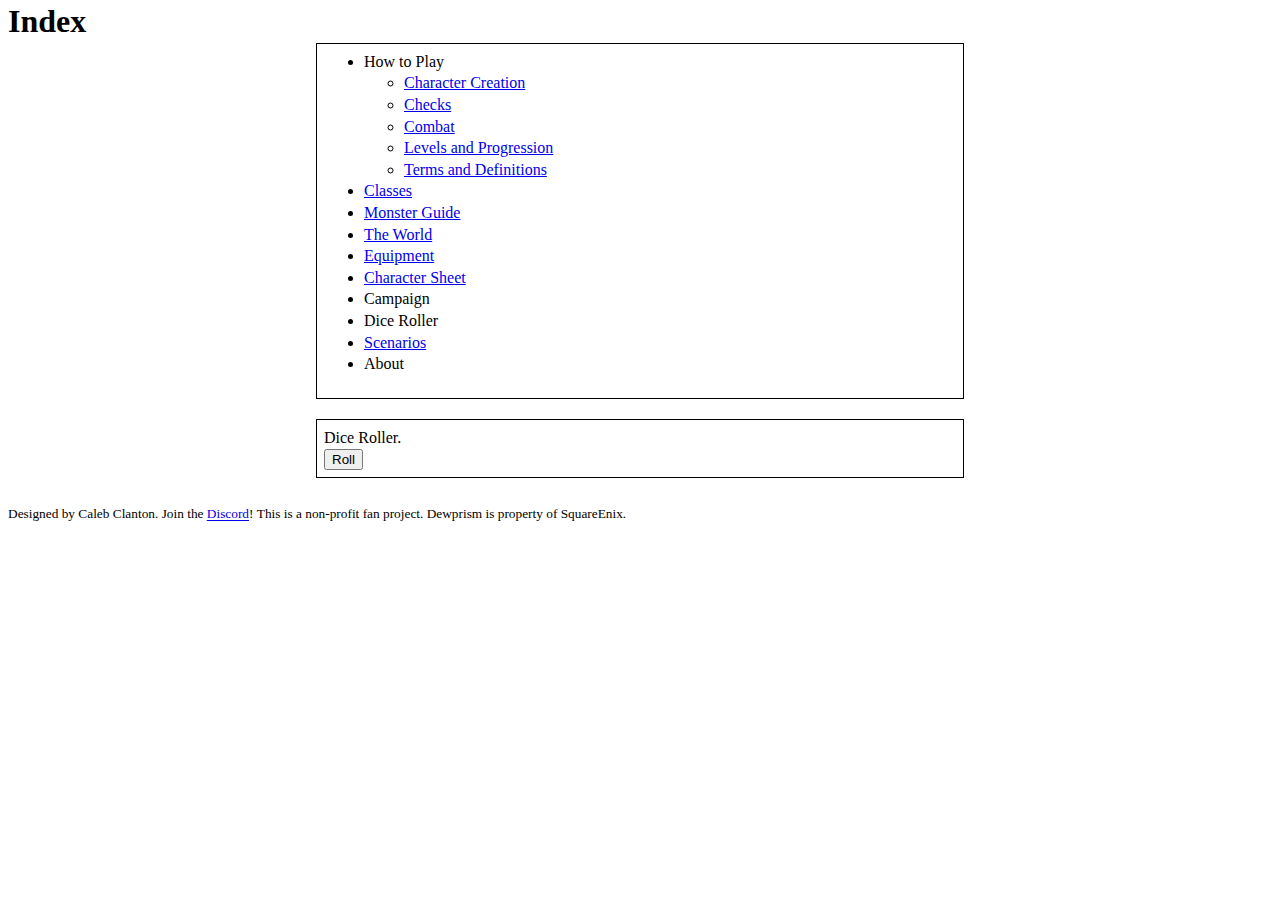
==== index.html @ 0dc32529 "Various updated. Puppet included." ====
<!DOCTYPE html>
<html lang="en">
<head>
    <meta charset="UTF-8">
    <title>Dewprism Tactics - Index</title>
    <link rel="stylesheet" href="Resources/GeneralStyle.css">
    <script type="text/javascript" src="Resources/DiceRoller.js"></script>
</head>
<body>

<h1>
    Index
</h1>
<div>
    <ul>
        <li>
            How to Play
            <ul>
                <li>
                    <a href="Pages/CharacterCreation.html">Character Creation</a>
                </li>
                <li>
                    <a href="Pages/Checks.html">Checks</a>
                </li>
                <li>
                    <a href="Pages/CombatRules.html">Combat</a>
                </li>
                <li>
                    <a href="Pages/LevelsAndProgression.html">Levels and Progression</a>
                </li>
                <li>
                    <a href="Pages/TermsAndDefinitions.html"> Terms and Definitions </a>
                </li>
            </ul>
        </li>


        <li><a href="Pages/ClassesDir.html"> Classes </a></li>
        <li><a href="Pages/MonsterGuide.html">Monster Guide</a></li>
        <li><a href="Pages/DewprismWorldDir.html"> The World </a></li>

        <li>
            <a href="Pages/Equipment.html">
                Equipment
            </a>
        </li>
        <li>
            <a href="Pages/CharacterTemplate.html">
                Character Sheet
            </a>
        </li>
        <li> Campaign</li>
        <li> Dice Roller</li>
        <li>
            <a href="Pages/Scenarios.html">Scenarios</a>
        </li>
        <li> About</li>
    </ul>
</div>
<div>
    Dice Roller.<br>

    <button onclick="Roll()">Roll</button>
    <p id="result">

    </p>
</div>
<footer>
    <sub>Designed by Caleb Clanton. </sub>
    <sub>Join the <a href="https://discord.gg/SrWpKFqAYQ">Discord</a>! </sub>
    <sub>This is a non-profit fan project. Dewprism is property of SquareEnix. </sub>
</footer>
</body>
<footer>

</footer>
</html>
---- Resources/GeneralStyle.css ----
body {
    background: url("Banner.png") white no-repeat fixed center;
    font-family: Dewprism;
    line-height: 1.35;
}

h1, h2, h3, h4, h5 {
    line-height: 0px;
}

body.GreenMagic {
    background-image: url("Green.jpg");
    background-repeat: no-repeat;
    background-size: 25%;
    background-position: right bottom;
}

body.BlueMagic {
    background-image: url("Blue_Alt.jpg");
    background-repeat: no-repeat;
    background-size: 25%;
    background-position: right bottom;
}

div {
    width: 50%;
    border: solid black 1px;
    background-color: rgba(255, 255, 255, 0.6);
    padding: 7px;
    margin-left: auto;
    margin-right: auto;
    margin-bottom: 20px;
}

div.Side {
    border: 0px;
    margin-left: 0px;
}

div.Wide {
    width: 90%;
}

p {
    text-indent: 40px;
    margin-bottom: 0px;
    margin-top: 0px;
}

table {
    border: black solid 1px;
    border-spacing: 8px;
    width: 900px;
    background-color: rgba(255, 255, 255, 0.6);
}

th.NameCol {
    width: 20%;
}

th.CostCol {
    width: 10%;
}

th.SlotCol
{
    width: 10%;
}

th.UsesCol
{
    width: 5%;
}


th {
    width: 500px;
    alignment: center;
}

tr {
    border: black solid;
}

td {
    border: 1px black solid;
    padding: 5px;
    background-color: rgba(255, 255, 255, 0.85);
}

p.tab {
    margin-left: 40px;
}

@font-face {
    font-family: Dewprism;
    src: url("dpcomic.ttf");
}

a.Menu {
    position: fixed;
    top: 5%;
    right: 5%;
    z-index: 100;
    padding: 5px;
    background-color: white;
    border: black 1px solid;
}

div.Menu {
    position: fixed;
    top: 5%;
    right: 5%;
    z-index: 100;
    padding: 5px;
    background-color: white;
    border: black 1px solid;
    width: 15%;
    text-align: center;
}

ul, ol {
    margin-top: 0px;
}

span.Fire {
    color: red;
}

span.Water {
    color: blue;
}

span.Wind {
    color: green;
}

span.Darkness {
    color: black;
    font-weight: bold;
}

span.Light {
    color: violet;
}

span.Electric {
    color: deepskyblue;
    font-style: italic;
}

span.Metal {
    color: grey;
    font-weight: bold;
}

span.Noble {
    color: gold;
    font-weight: bold;
}

span.Neutral {
    color: grey;
}
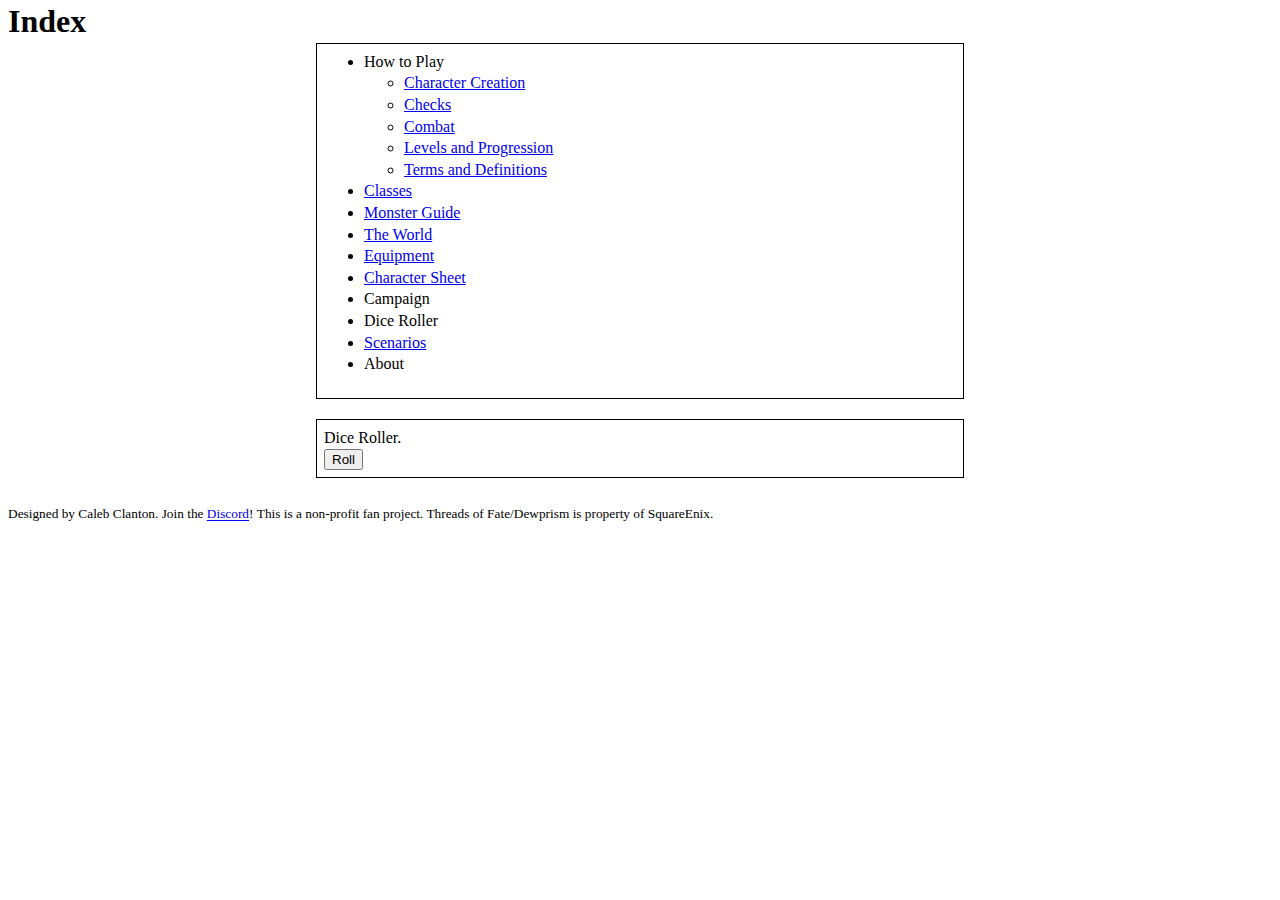
==== commit 378a6433: "Auto-indexing script added in. Terms and Definitions file now auto-populates its own index." ====
--- a/index.html
+++ b/index.html
@@ -57,21 +57,18 @@
         <li> About</li>
     </ul>
 </div>
-<div>
-    Dice Roller.<br>
+<div id="DiceRoller">
 
-    <button onclick="Roll()">Roll</button>
-    <p id="result">
-
-    </p>
 </div>
 <footer>
     <sub>Designed by Caleb Clanton. </sub>
     <sub>Join the <a href="https://discord.gg/SrWpKFqAYQ">Discord</a>! </sub>
-    <sub>This is a non-profit fan project. Dewprism is property of SquareEnix. </sub>
+    <sub>This is a non-profit fan project. Threads of Fate/Dewprism is property of SquareEnix. </sub>
 </footer>
 </body>
 <footer>
-
+    <script>
+        InjectIntoElement();
+    </script>
 </footer>
 </html>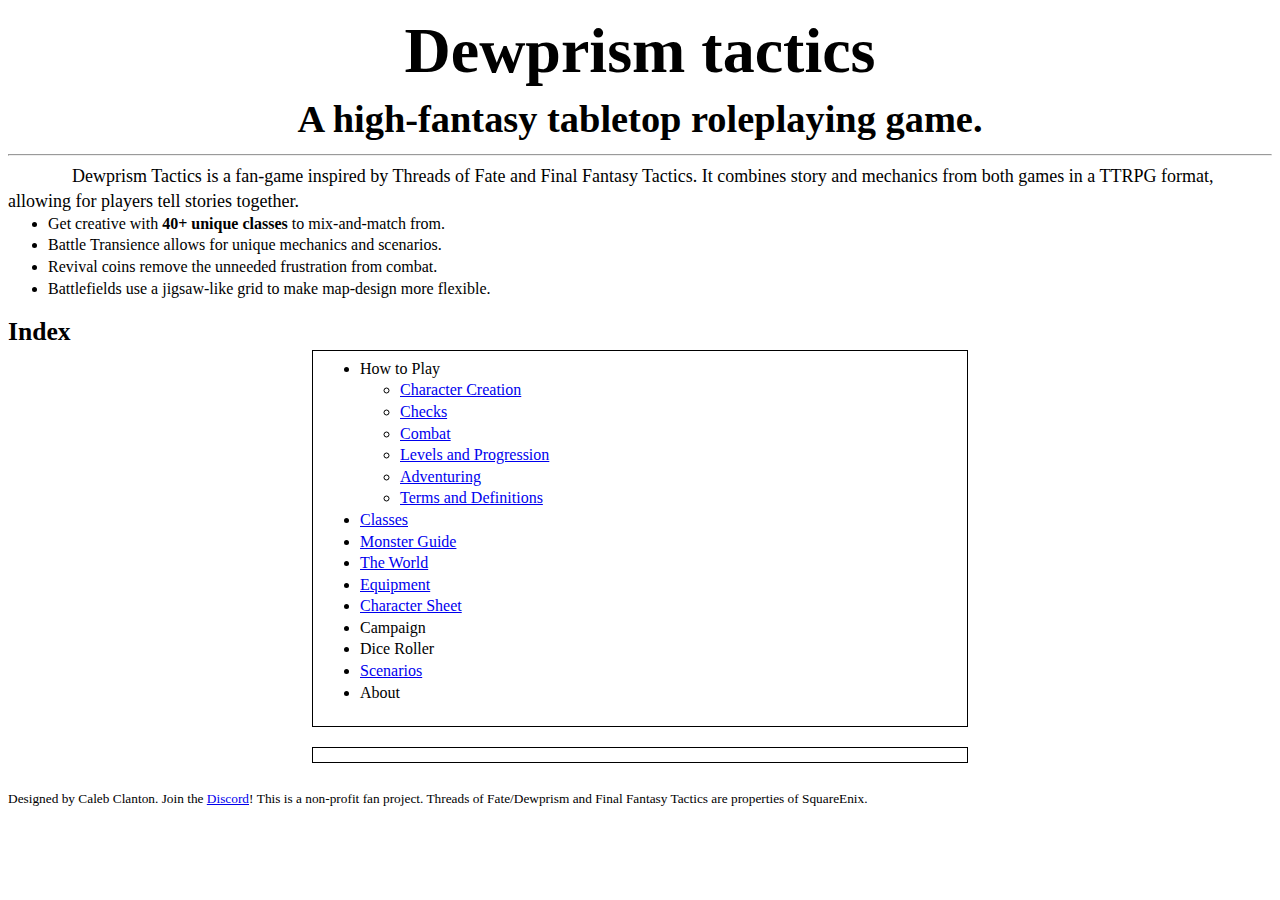
==== commit 46b622cf: "Fixed scaling. Edited Gargoyle.txt" ====
--- a/index.html
+++ b/index.html
@@ -4,13 +4,35 @@
     <meta charset="UTF-8">
     <title>Dewprism Tactics - Index</title>
     <link rel="stylesheet" href="Resources/GeneralStyle.css">
-    <script type="text/javascript" src="Resources/DiceRoller.js"></script>
+    <script type="text/javascript" src="Resources/KarmicDiceRoller.js"></script>
 </head>
 <body>
-
-<h1>
+<h1 style="text-align: center; font-size: 5vw">
+    Dewprism tactics
+</h1>
+<h2 style="text-align: center; font-size: 3vw">
+    A high-fantasy tabletop roleplaying game.
+</h2>
+<hr>
+<p style="font-size: 2vh">Dewprism Tactics is a fan-game inspired by Threads of Fate and Final Fantasy Tactics. It combines
+story and mechanics from both games in a TTRPG format, allowing for players tell stories together.</p>
+<ul>
+    <li>
+        Get creative with <b>40+ unique classes</b> to mix-and-match from.
+    </li>
+    <li>
+        Battle Transience allows for unique mechanics and scenarios.
+    </li>
+    <li>
+        Revival coins remove the unneeded frustration from combat.
+    </li>
+    <li>
+        Battlefields use a jigsaw-like grid to make map-design more flexible.
+    </li>
+</ul>
+<h2>
     Index
-</h1>
+</h2>
 <div>
     <ul>
         <li>
@@ -27,6 +49,9 @@
                 </li>
                 <li>
                     <a href="Pages/LevelsAndProgression.html">Levels and Progression</a>
+                </li>
+                <li>
+                    <a href="Pages/Adventuring.html">Adventuring</a>
                 </li>
                 <li>
                     <a href="Pages/TermsAndDefinitions.html"> Terms and Definitions </a>
@@ -57,18 +82,18 @@
         <li> About</li>
     </ul>
 </div>
-<div id="DiceRoller">
+<div id="KarmicDiceRoller">
 
 </div>
 <footer>
     <sub>Designed by Caleb Clanton. </sub>
     <sub>Join the <a href="https://discord.gg/SrWpKFqAYQ">Discord</a>! </sub>
-    <sub>This is a non-profit fan project. Threads of Fate/Dewprism is property of SquareEnix. </sub>
+    <sub>This is a non-profit fan project. Threads of Fate/Dewprism and Final Fantasy Tactics are properties of SquareEnix. </sub>
 </footer>
 </body>
 <footer>
     <script>
-        InjectIntoElement();
+        InjectKarmicDiceRollerIntoElement();
     </script>
 </footer>
-</html>+</html>
--- a/Resources/GeneralStyle.css
+++ b/Resources/GeneralStyle.css
@@ -1,13 +1,52 @@
+:root
+{
+    --TrueMin: 16px;
+    --StdFS: 1vw;
+    --MinFS: 0.75vw;
+    --H1FS: 2.25vw;
+    --H2FS: 2vw;
+    --H3FS: 1.75vw;
+    --H4FS: 1.5vw;
+    --H5FS: 1.25vw;
+}
+
 body {
     background: url("Banner.png") white no-repeat fixed center;
-    font-family: Dewprism;
+    font-family: Dewprism, serif;
     line-height: 1.35;
+    font-size: max(var(--StdFS), var(--TrueMin));
 }
 
 h1, h2, h3, h4, h5 {
-    line-height: 0px;
-}
-
+    word-wrap: break-word;
+    margin-top: 0px;
+    margin-bottom: 0px;
+}
+
+h1
+{
+    font-size: max(var(--H1FS), var(--TrueMin));
+}
+
+h2
+{
+    font-size: max(var(--H2FS), var(--TrueMin));
+}
+
+h3
+{
+    font-size: max(var(--H3FS), var(--TrueMin));
+}
+
+h4
+{
+    font-size: max(var(--H4FS), var(--TrueMin));
+}
+
+h5
+{
+    font-size: max(var(--H5FS), var(--TrueMin));
+}
 body.GreenMagic {
     background-image: url("Green.jpg");
     background-repeat: no-repeat;
@@ -23,7 +62,8 @@
 }
 
 div {
-    width: 50%;
+    width: 50vw;
+    font-size: inherit;
     border: solid black 1px;
     background-color: rgba(255, 255, 255, 0.6);
     padding: 7px;
@@ -35,6 +75,7 @@
 div.Side {
     border: 0px;
     margin-left: 0px;
+    font-size: var(--MinFS);
 }
 
 div.Wide {
@@ -42,9 +83,10 @@
 }
 
 p {
-    text-indent: 40px;
+    text-indent: 5vw;
     margin-bottom: 0px;
     margin-top: 0px;
+    font-size: inherit;
 }
 
 table {
@@ -90,6 +132,7 @@
 
 p.tab {
     margin-left: 40px;
+    font-size: 5vw;
 }
 
 @font-face {
@@ -121,6 +164,7 @@
 
 ul, ol {
     margin-top: 0px;
+    font-size: max(var(--StdFS), var(--TrueMin));
 }
 
 span.Fire {
@@ -161,4 +205,4 @@
 
 span.Neutral {
     color: grey;
-}+}
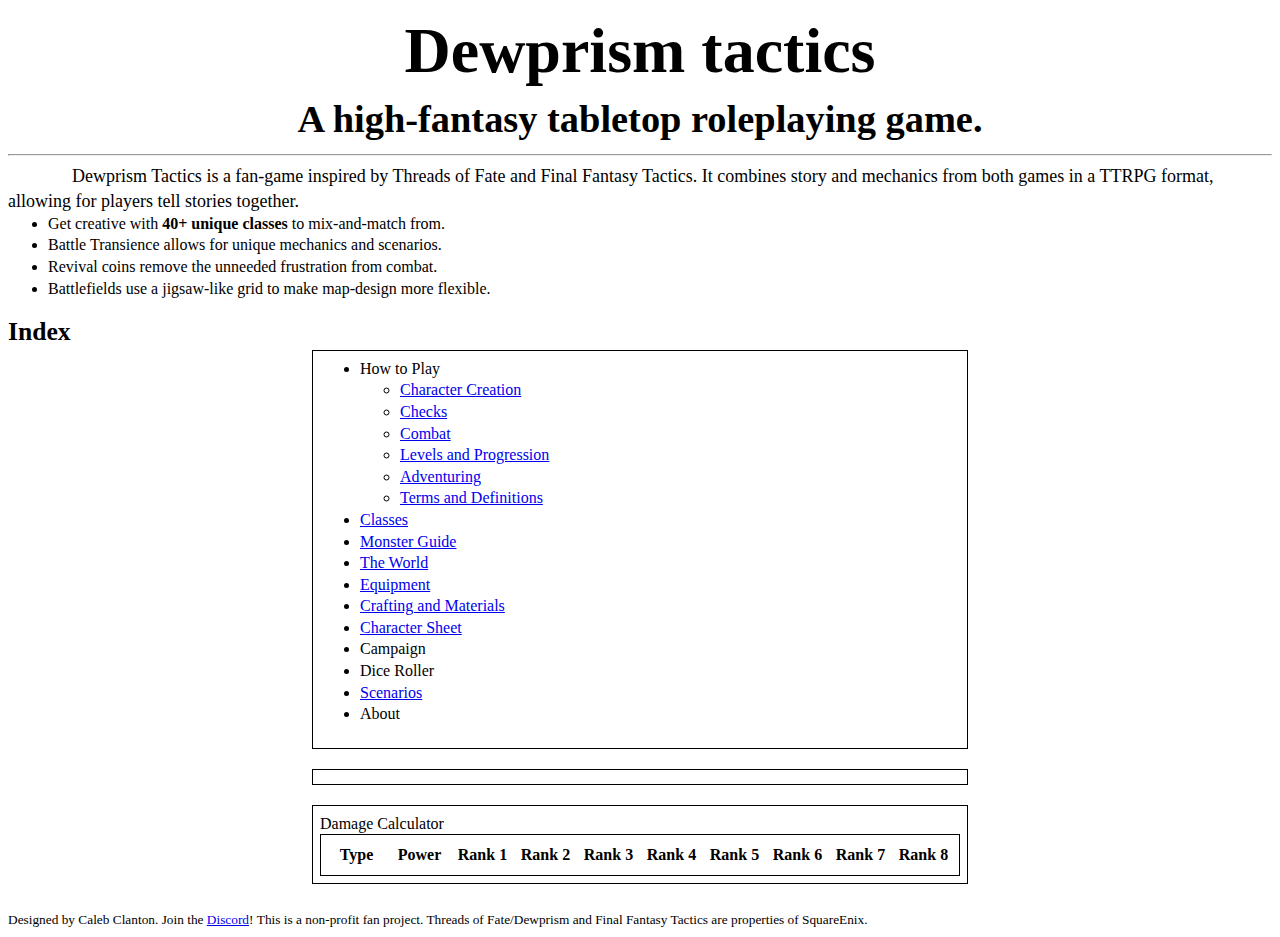
==== commit 4b60355f: "Added solowork." ====
--- a/index.html
+++ b/index.html
@@ -1,99 +1,166 @@
 <!DOCTYPE html>
 <html lang="en">
-<head>
-    <meta charset="UTF-8">
-    <title>Dewprism Tactics - Index</title>
-    <link rel="stylesheet" href="Resources/GeneralStyle.css">
-    <script type="text/javascript" src="Resources/KarmicDiceRoller.js"></script>
-</head>
-<body>
-<h1 style="text-align: center; font-size: 5vw">
-    Dewprism tactics
-</h1>
-<h2 style="text-align: center; font-size: 3vw">
-    A high-fantasy tabletop roleplaying game.
-</h2>
-<hr>
-<p style="font-size: 2vh">Dewprism Tactics is a fan-game inspired by Threads of Fate and Final Fantasy Tactics. It combines
-story and mechanics from both games in a TTRPG format, allowing for players tell stories together.</p>
-<ul>
-    <li>
-        Get creative with <b>40+ unique classes</b> to mix-and-match from.
-    </li>
-    <li>
-        Battle Transience allows for unique mechanics and scenarios.
-    </li>
-    <li>
-        Revival coins remove the unneeded frustration from combat.
-    </li>
-    <li>
-        Battlefields use a jigsaw-like grid to make map-design more flexible.
-    </li>
-</ul>
-<h2>
-    Index
-</h2>
-<div>
-    <ul>
-        <li>
-            How to Play
+    <head>
+        <meta charset="UTF-8">
+        <title>Dewprism Tactics - Index</title>
+        <link rel="stylesheet" href="Resources/GeneralStyle.css">
+        <script type="text/javascript"
+                src="Resources/KarmicDiceRoller.js"></script>
+
+        <style>
+            .Input {
+                width: 90%;
+            }
+
+            th {
+                width: 10%;
+            }
+        </style>
+    </head>
+    <body>
+
+        <h1 style="text-align: center; font-size: 5vw">
+            Dewprism tactics
+        </h1>
+        <h2 style="text-align: center; font-size: 3vw">
+            A high-fantasy tabletop roleplaying game.
+        </h2>
+        <hr>
+        <p style="font-size: 2vh">Dewprism Tactics is a fan-game inspired by
+            Threads of Fate and Final Fantasy Tactics. It combines
+            story and mechanics from both games in a TTRPG format, allowing for
+            players tell stories together.</p>
+        <ul>
+            <li>
+                Get creative with <b>40+ unique classes</b> to mix-and-match
+                from.
+            </li>
+            <li>
+                Battle Transience allows for unique mechanics and scenarios.
+            </li>
+            <li>
+                Revival coins remove the unneeded frustration from combat.
+            </li>
+            <li>
+                Battlefields use a jigsaw-like grid to make map-design more
+                flexible.
+            </li>
+        </ul>
+        <h2>
+            Index
+        </h2>
+        <div>
             <ul>
                 <li>
-                    <a href="Pages/CharacterCreation.html">Character Creation</a>
+                    How to Play
+                    <ul>
+                        <li>
+                            <a href="Pages/CharacterCreation.html">Character
+                                Creation</a>
+                        </li>
+                        <li>
+                            <a href="Pages/Checks.html">Checks</a>
+                        </li>
+                        <li>
+                            <a href="Pages/CombatRules.html">Combat</a>
+                        </li>
+                        <li>
+                            <a href="Pages/LevelsAndProgression.html">Levels and
+                                Progression</a>
+                        </li>
+                        <li>
+                            <a href="Pages/Adventuring.html">Adventuring</a>
+                        </li>
+                        <li>
+                            <a href="Pages/TermsAndDefinitions.html"> Terms and
+                                Definitions </a>
+                        </li>
+                    </ul>
+                </li>
+
+
+                <li><a href="Pages/ClassesDir.html"> Classes </a></li>
+                <li><a href="Pages/MonsterGuide.html">Monster Guide</a></li>
+                <li><a href="Pages/DewprismWorldDir.html"> The World </a></li>
+
+                <li>
+                    <a href="Pages/Equipment.html">
+                        Equipment
+                    </a>
                 </li>
                 <li>
-                    <a href="Pages/Checks.html">Checks</a>
+                    <a href="Pages/Craftables.html">Crafting and Materials</a>
                 </li>
                 <li>
-                    <a href="Pages/CombatRules.html">Combat</a>
+                    <a href="Pages/CharacterTemplate.html">
+                        Character Sheet
+                    </a>
                 </li>
+                <li> Campaign</li>
+                <li> Dice Roller</li>
                 <li>
-                    <a href="Pages/LevelsAndProgression.html">Levels and Progression</a>
+                    <a href="Pages/Scenarios.html">Scenarios</a>
                 </li>
-                <li>
-                    <a href="Pages/Adventuring.html">Adventuring</a>
-                </li>
-                <li>
-                    <a href="Pages/TermsAndDefinitions.html"> Terms and Definitions </a>
-                </li>
+                <li> About</li>
             </ul>
-        </li>
+        </div>
+        <div id="KarmicDiceRoller">
 
+        </div>
+        <div id="DamageCalculator">
+            Damage Calculator<br>
+            <table style="width: inherit;" id="DmgTable" onload="LoadCookies()">
+                <tr id="RankRow">
+                    <th>
+                        Type
+                    </th>
+                    <th>
+                        Power
+                    </th>
+                    <th>
+                        Rank 1
+                    </th>
+                    <th>
+                        Rank 2
+                    </th>
+                    <th>
+                        Rank 3
+                    </th>
+                    <th>
+                        Rank 4
+                    </th>
+                    <th>
+                        Rank 5
+                    </th>
+                    <th>
+                        Rank 6
+                    </th>
+                    <th>
+                        Rank 7
+                    </th>
+                    <th>
+                        Rank 8
+                    </th>
+                </tr>
+            </table>
+        </div>
+        <footer>
+            <sub>Designed by Caleb Clanton. </sub>
+            <sub>Join the <a href="https://discord.gg/SrWpKFqAYQ">Discord</a>!
+            </sub>
+            <sub>This is a non-profit fan project. Threads of Fate/Dewprism and
+                Final Fantasy Tactics are properties of SquareEnix. </sub>
+        </footer>
+    </body>
 
-        <li><a href="Pages/ClassesDir.html"> Classes </a></li>
-        <li><a href="Pages/MonsterGuide.html">Monster Guide</a></li>
-        <li><a href="Pages/DewprismWorldDir.html"> The World </a></li>
-
-        <li>
-            <a href="Pages/Equipment.html">
-                Equipment
-            </a>
-        </li>
-        <li>
-            <a href="Pages/CharacterTemplate.html">
-                Character Sheet
-            </a>
-        </li>
-        <li> Campaign</li>
-        <li> Dice Roller</li>
-        <li>
-            <a href="Pages/Scenarios.html">Scenarios</a>
-        </li>
-        <li> About</li>
-    </ul>
-</div>
-<div id="KarmicDiceRoller">
-
-</div>
-<footer>
-    <sub>Designed by Caleb Clanton. </sub>
-    <sub>Join the <a href="https://discord.gg/SrWpKFqAYQ">Discord</a>! </sub>
-    <sub>This is a non-profit fan project. Threads of Fate/Dewprism and Final Fantasy Tactics are properties of SquareEnix. </sub>
-</footer>
-</body>
-<footer>
-    <script>
-        InjectKarmicDiceRollerIntoElement();
-    </script>
-</footer>
+    <footer>
+        <script type="text/javascript"
+                src="Resources/DamageCalculator.js"></script>
+        <script>
+            InjectKarmicDiceRollerIntoElement();
+            CreateCalculationField("Melee");
+            CreateCalculationField("Magic");
+            CreateCalculationField("Skill");
+        </script>
+    </footer>
 </html>
--- a/Resources/GeneralStyle.css
+++ b/Resources/GeneralStyle.css
@@ -75,7 +75,7 @@
 div.Side {
     border: 0px;
     margin-left: 0px;
-    font-size: var(--MinFS);
+    font-size: max(var(--StdFS), var(--TrueMin));
 }
 
 div.Wide {
